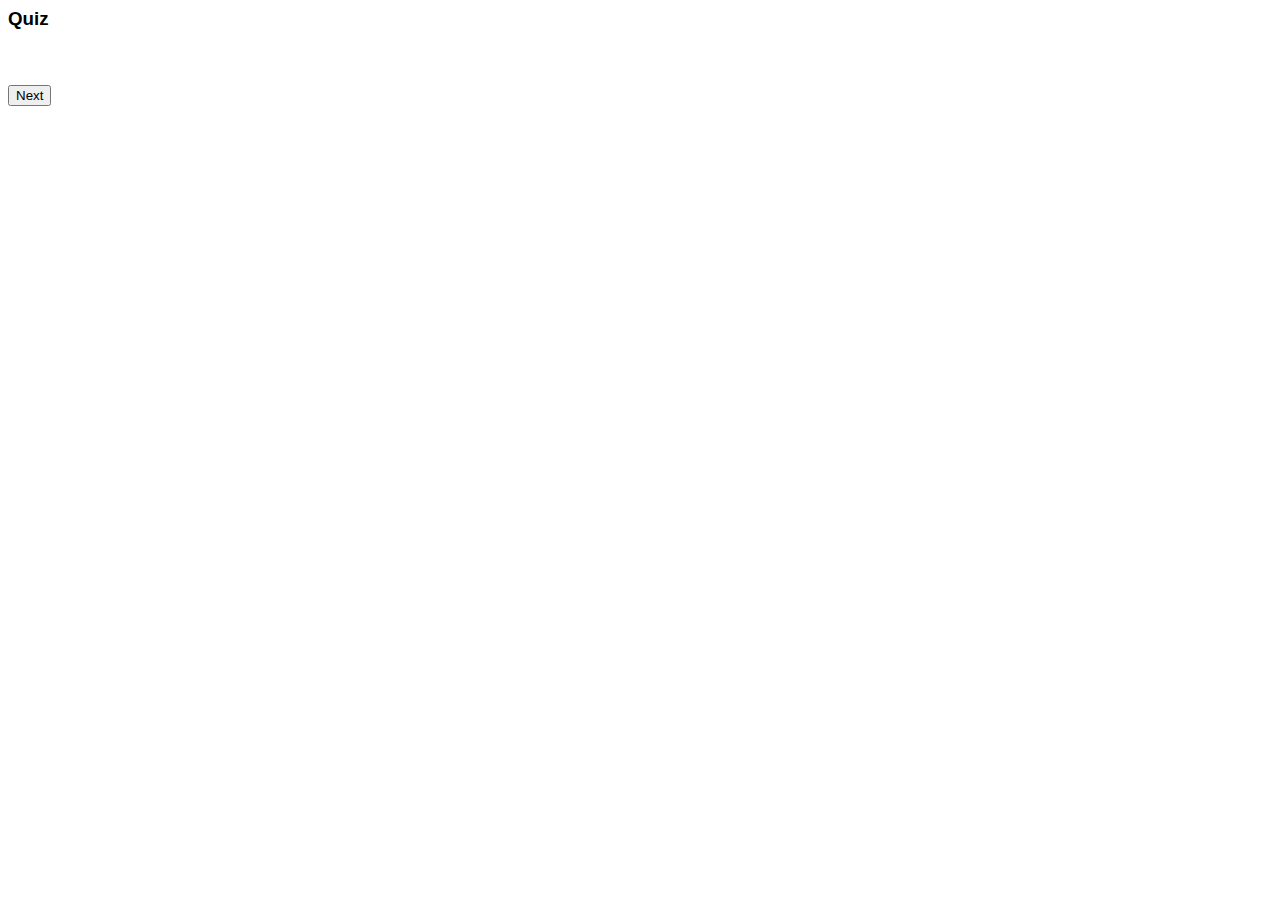
==== test.html @ 61d74919 "Got Quiz Working" ====
<html>
<head>
<title>multiple-choice quiz form</title>
</head>
<body>
  <link rel="stylesheet" href="css/style.css" />

<h3>Quiz</h3>

<div id="question"></div>
<div id="buttons"></div>


<!-- <label for="fader">Volume</label>
<input type="range" min="0" max="100" value="50" id="fader" step="1" oninput="outputUpdate(value)">
<output for="fader" id="volume">50</output>
<br>
<br> -->
<br>
<br>
<input type="submit" id="button-next" value="Next">
</form>
<script src="js/leaflet.js"></script>
<script src="js/underscore.js"></script>
<script src="js/jquery-2.2.0.js"></script>
<script src="js/data.js"></script>
<script src="js/quiz.js"></script>

</body>
</html>
---- css/style.css ----
body {
    padding: 0;
    overflow: hidden;
    font-family: helvetica, arial, sans-serif;
}

.map {
    position: absolute;
    height:100%;
    left:50%;
    width: 100%;
}

sidebar {
  position: absolute;
  width:50%;
  height:100%;
}

#AddressForm {
  width:90%;
}

#ToQuizSlide {
  margin-top: 2.5%;
  color: white;
  font-weight: bold;
  align-content: center;
  border-radius: 25px;
  background-color: #147A8F;
  padding: 10px 10px;
}
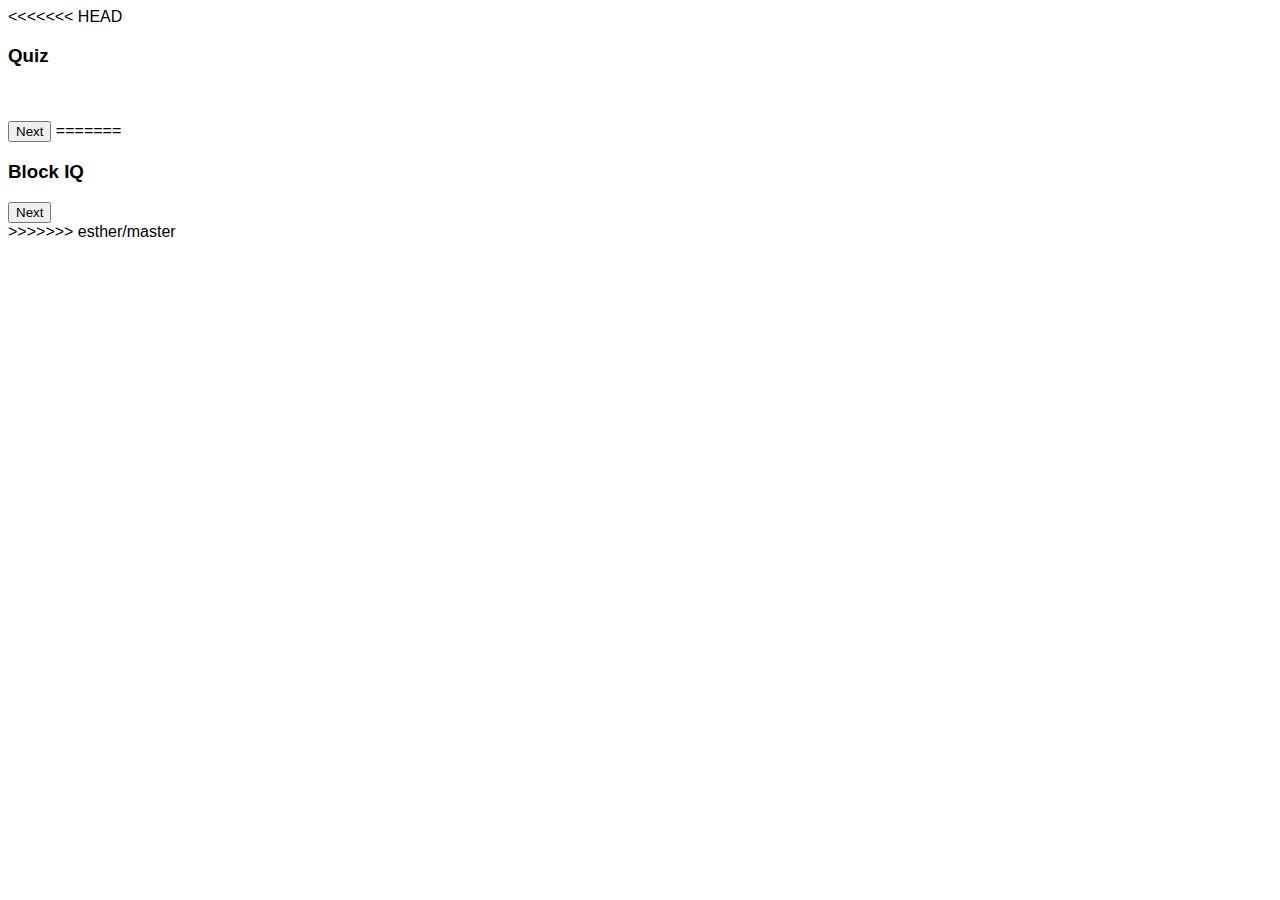
==== commit 70bd7349: "Merge Ester's Code" ====
--- a/test.html
+++ b/test.html
@@ -1,5 +1,6 @@
 <html>
 <head>
+<<<<<<< HEAD
 <title>multiple-choice quiz form</title>
 </head>
 <body>
@@ -26,5 +27,28 @@
 <script src="js/data.js"></script>
 <script src="js/quiz.js"></script>
 
+=======
+  <title>multiple-choice quiz form</title>
+  <link rel="stylesheet" href="css/leaflet.css" />
+  <link rel="stylesheet" href="css/style.css" />
+</head>
+<body bgcolor=#ffffff>
+  <h3>Block IQ</h3>
+
+  <div id="question"></div>
+
+  <div id="buttons"></div>
+  <button id="button-next">Next</button>
+
+  <label id="cat"></label>
+  <label id="cat-numRight"></label>
+  <div id="image" class="image"></div>
+  <label id="cat-text"></label>
+
+  <script src="js/leaflet.js"></script>
+  <script src="js/underscore.js"></script>
+  <script src="js/jquery-2.2.0.js"></script>
+  <script src="js/quiz.js"></script>
+>>>>>>> esther/master
 </body>
 </html>
--- a/css/style.css
+++ b/css/style.css
@@ -9,6 +9,43 @@
     height:100%;
     left:50%;
     width: 100%;
+    background-color: #8CBABD;
+    text-align: center;
+}
+
+.image0{
+    width: 150px;
+    height: 100px;
+    background-image: url("http://i.stack.imgur.com/2OrtT.jpg");
+    background-size: cover;
+    background-repeat: no-repeat;
+    background-position: 50% 50%;
+}
+
+.image1{
+
+}
+
+.image2{
+
+}
+
+.image3{
+
+}
+
+.image4{
+
+}
+
+.image5{
+
+}
+
+#AppTitle{
+  margin-top: 2.5%;
+  color: white;
+  font-weight: bold;
 }
 
 sidebar {
--- a/css/style.css
+++ b/css/style.css
@@ -9,6 +9,43 @@
     height:100%;
     left:50%;
     width: 100%;
+    background-color: #8CBABD;
+    text-align: center;
+}
+
+.image0{
+    width: 150px;
+    height: 100px;
+    background-image: url("http://i.stack.imgur.com/2OrtT.jpg");
+    background-size: cover;
+    background-repeat: no-repeat;
+    background-position: 50% 50%;
+}
+
+.image1{
+
+}
+
+.image2{
+
+}
+
+.image3{
+
+}
+
+.image4{
+
+}
+
+.image5{
+
+}
+
+#AppTitle{
+  margin-top: 2.5%;
+  color: white;
+  font-weight: bold;
 }
 
 sidebar {
